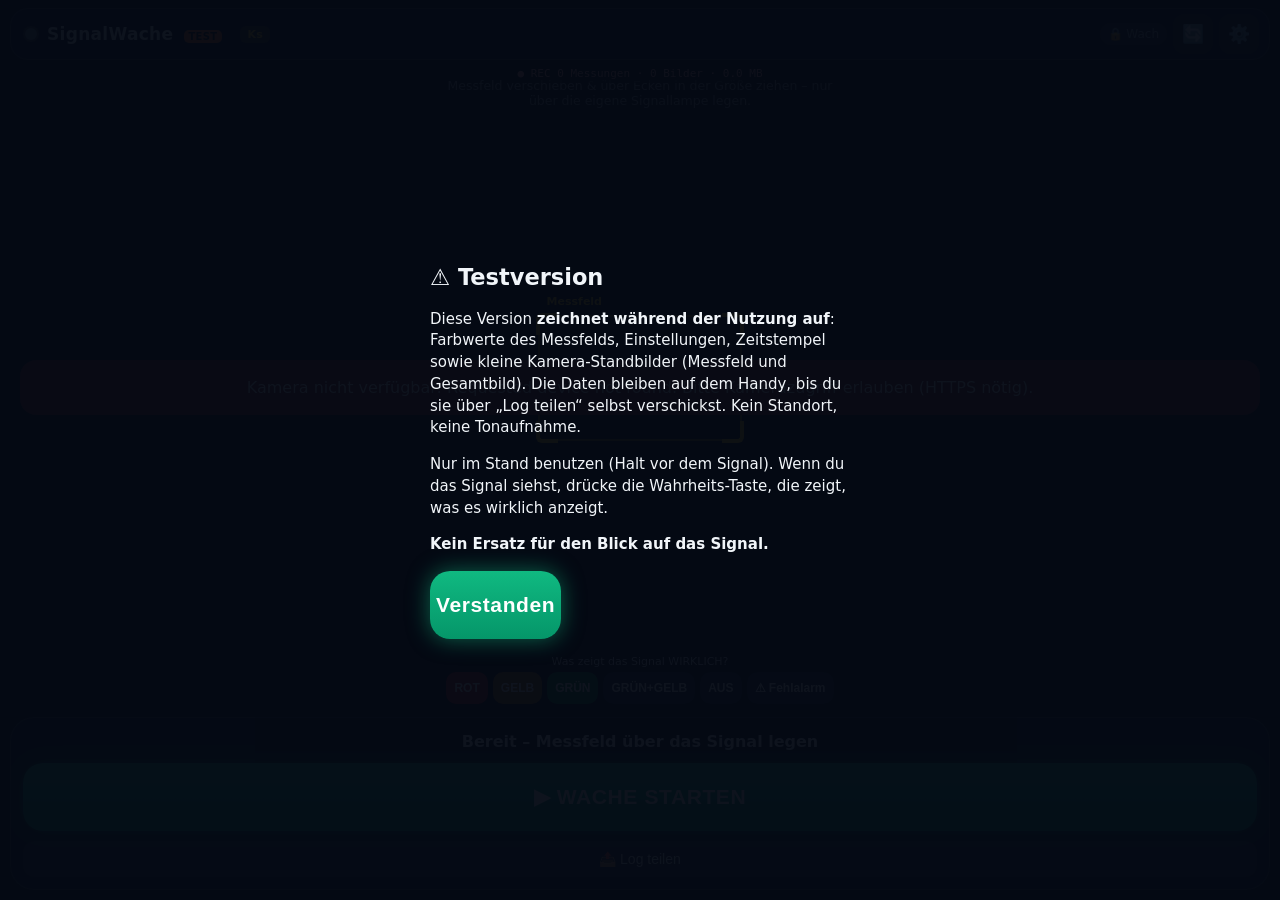
==== app/index.html @ 94a1d6aa "Release test-2 (2) Co-Authored-By: Claude Sonnet 5.5 <noreply@anthropic.com>" ====
<!DOCTYPE html>
<html lang="de">
<head>
<meta charset="utf-8">
<meta name="viewport" content="width=device-width, initial-scale=1, viewport-fit=cover, user-scalable=no">
<meta name="theme-color" content="#0b1220">
<meta name="apple-mobile-web-app-capable" content="yes">
<meta name="mobile-web-app-capable" content="yes">
<meta name="apple-mobile-web-app-status-bar-style" content="black-translucent">
<title>SignalWache TEST</title>
<link rel="manifest" href="manifest.json">
<link rel="icon" href="icon-192.png">
<link rel="apple-touch-icon" href="icon-192.png">
<link rel="stylesheet" href="style.css">
</head>
<body>
<video id="video" autoplay playsinline muted></video>

<!-- Messfeld (ROI) -->
<div id="roi" data-state="none" aria-label="Messfeld">
  <i class="c tl"></i><i class="c tr"></i><i class="c bl"></i><i class="c br"></i>
  <span class="h tl"></span><span class="h tr"></span><span class="h bl"></span><span class="h br"></span>
  <span id="roiTag" class="roi-tag">Messfeld</span>
</div>
<div id="hint" class="hint">Messfeld verschieben &amp; über Ecken in der Größe ziehen – nur über die eigene Signallampe legen.</div>

<canvas id="work" hidden></canvas>

<header class="glass top">
  <div class="brand"><span id="led" class="led"></span><b>SignalWache <small class="testtag">TEST</small></b><span class="systag" id="sysTag">Ks</span></div>
  <div class="top-actions">
    <span class="badge" id="wakeBadge" title="Standby-Schutz">🔒 Wach</span>
    <button id="camBtn" class="icon" aria-label="Kamera wechseln">🔄</button>
    <button id="setBtn" class="icon" aria-label="Einstellungen">⚙️</button>
  </div>
</header>

<div id="rec" class="rec">● REC  0 Messungen · 0 Bilder</div>
<div id="labels" class="labels"><span>Was zeigt das Signal WIRKLICH?</span><div>
<button data-l="red">ROT</button><button data-l="yellow">GELB</button><button data-l="green">GRÜN</button><button data-l="green+yellow">GRÜN+GELB</button><button data-l="off">AUS</button><button data-l="false_alarm">⚠ Fehlalarm</button></div></div>
<div id="labelToast" class="toast"></div>
<div id="alarm" class="alarm" hidden>
  <div class="alarm-in"><div class="alarm-big">FAHRT FREI!</div><div id="alarmSub">Signal</div><small>Eigenes Signal selbst prüfen! Zum Quittieren 1 Sekunde gedrückt halten</small></div>
</div>

<div id="camError" class="cam-error" hidden></div>

<footer class="glass dock">
  <div id="status" class="status" data-state="idle">Bereit – Messfeld über das Signal legen</div>
  <div id="meter" class="meter" hidden></div>
  <button id="mainBtn" class="main start">▶ WACHE STARTEN</button>
  <button id="exportBtn2" class="exp">📤 Log teilen</button>
</footer>

<section id="sheet" class="sheet" aria-hidden="true">
  <div class="sheet-bar"><b>Einstellungen</b><button id="closeSheet" class="icon">✕</button></div>
  <div class="sheet-body">
    <div class="row col"><span>Signalsystem</span>
      <div class="seg" id="sysSeg"><button data-s="ks">KS-Signale</button><button data-s="hl">Hl-Signale</button></div>
      <small id="sysInfo"></small></div>
    <label class="row"><span>Alarmton</span>
      <select id="sound">
        <option value="siren">Sirene (sehr laut, Standard)</option>
        <option value="fanfare">Signal-Fanfare (C-Dur)</option>
        <option value="bell">Eisenbahn-Glocke</option>
        <option value="warn">Warnton (Doppelpiep)</option>
        <option value="voice">Sprachansage „Signal Fahrt frei“</option>
      </select></label>
    <label class="row col"><span>Lautstärke <em id="volV"></em></span>
      <div class="inline"><input type="range" id="vol" min="0" max="100" step="1"><button id="testBtn" class="small">Test</button></div></label>
    <label class="row col"><span>Prüf-Intervall bei Rot <em id="intV"></em></span>
      <input type="range" id="interval" min="0.5" max="4" step="0.5"></label>
    <label class="row col"><span>Empfindlichkeit <em id="sensV"></em></span>
      <input type="range" id="sens" min="1" max="5" step="1">
      <small>Höher = erkennt auch schwache/überstrahlte Lampen (Gelb), kann aber eher Fehlalarme geben.</small></label>
    <label class="row col" id="zoomRow" hidden><span>Kamera-Zoom <em id="zoomV"></em></span>
      <input type="range" id="zoom" min="1" max="4" step="0.1"></label>
    <label class="row"><span>Alarm wiederholen bis quittiert</span><input type="checkbox" id="repeat"></label>
    <label class="row"><span>Blitzlicht bei Alarm (falls möglich)</span><input type="checkbox" id="torch"></label>
    <label class="row"><span>Vibration</span><input type="checkbox" id="vib"></label>
    <label class="row"><span>Messwerte anzeigen</span><input type="checkbox" id="debug"></label>
    <button id="exportBtn" class="small wide">📤 Log teilen / speichern</button>
    <button id="clearLog" class="small wide">🗑 Log löschen</button>
    <button id="resetRoi" class="small wide">Messfeld zurücksetzen</button>
  </div>
</section>
<div id="scrim" class="scrim" hidden></div>

<div id="consent" class="consent"><div class="consent-in"><h2>⚠ Testversion</h2><p>Diese Version <b>zeichnet während der Nutzung auf</b>: Farbwerte des Messfelds, Einstellungen, Zeitstempel sowie kleine Kamera-Standbilder (Messfeld und Gesamtbild). Die Daten bleiben auf dem Handy, bis du sie über „Log teilen“ selbst verschickst. Kein Standort, keine Tonaufnahme.</p><p>Nur im Stand benutzen (Halt vor dem Signal). Wenn du das Signal siehst, drücke die Wahrheits-Taste, die zeigt, was es wirklich anzeigt.</p><p><b>Kein Ersatz für den Blick auf das Signal.</b></p><button id="consentOk" class="main start">Verstanden</button></div></div>
<script src="app.js"></script>
</body>
</html>
---- app/style.css ----
:root{
  --bg:#0b1220; --glass:rgba(11,18,32,.55); --line:rgba(255,255,255,.14);
  --txt:#f1f5f9; --mut:#94a3b8;
  --red:#ef4444; --yel:#facc15; --grn:#22c55e; --focus:#facc15;
  --safe-t:env(safe-area-inset-top,0px); --safe-b:env(safe-area-inset-bottom,0px);
}
*{box-sizing:border-box;-webkit-tap-highlight-color:transparent}
[hidden]{display:none!important}
html,body{margin:0;height:100dvh;overflow:hidden;background:var(--bg);color:var(--txt);
  font-family:system-ui,-apple-system,"Segoe UI",Roboto,sans-serif;touch-action:none;user-select:none;-webkit-user-select:none}
#video{position:fixed;inset:0;width:100vw;height:100dvh;object-fit:cover;background:#000}
#video.mirror{transform:scaleX(-1)}

.glass{background:var(--glass);backdrop-filter:blur(14px);-webkit-backdrop-filter:blur(14px);border:1px solid var(--line)}
.top{position:fixed;z-index:20;top:calc(var(--safe-t) + 8px);left:10px;right:10px;height:52px;border-radius:18px;
  display:flex;align-items:center;justify-content:space-between;padding:0 10px 0 14px}
.brand{display:flex;align-items:center;gap:10px;font-size:17px;letter-spacing:.3px}
.led{width:12px;height:12px;border-radius:50%;background:#64748b;box-shadow:0 0 0 2px rgba(255,255,255,.15)}
.led[data-s=red]{background:var(--red);box-shadow:0 0 10px var(--red)}
.led[data-s=yellow]{background:var(--yel);box-shadow:0 0 10px var(--yel)}
.led[data-s=green]{background:var(--grn);box-shadow:0 0 10px var(--grn)}
.top-actions{display:flex;align-items:center;gap:6px}
.badge{font-size:12px;padding:4px 8px;border-radius:99px;background:rgba(255,255,255,.1);color:var(--mut)}
.badge.on{color:#86efac;background:rgba(34,197,94,.18)}
.icon{width:40px;height:40px;border:0;border-radius:12px;background:rgba(255,255,255,.08);color:var(--txt);font-size:18px}
.icon:active{background:rgba(255,255,255,.2)}

/* ROI */
#roi{position:fixed;z-index:10;border:2px solid rgba(250,204,21,.55);border-radius:4px;cursor:move;touch-action:none;
  box-shadow:0 0 0 9999px rgba(0,0,0,.35)}
#roi[data-state=red]{border-color:var(--red)} #roi[data-state=yellow]{border-color:var(--yel)} #roi[data-state=green]{border-color:var(--grn)}
.c{position:absolute;width:22px;height:22px;border:0 solid var(--focus);pointer-events:none}
.c.tl{left:-4px;top:-4px;border-width:4px 0 0 4px;border-top-left-radius:6px}
.c.tr{right:-4px;top:-4px;border-width:4px 4px 0 0;border-top-right-radius:6px}
.c.bl{left:-4px;bottom:-4px;border-width:0 0 4px 4px;border-bottom-left-radius:6px}
.c.br{right:-4px;bottom:-4px;border-width:0 4px 4px 0;border-bottom-right-radius:6px}
/* große, unsichtbare Griffflächen an den Ecken */
.h{position:absolute;width:48px;height:48px;touch-action:none}
.h.tl{left:-24px;top:-24px;cursor:nwse-resize}.h.tr{right:-24px;top:-24px;cursor:nesw-resize}
.h.bl{left:-24px;bottom:-24px;cursor:nesw-resize}.h.br{right:-24px;bottom:-24px;cursor:nwse-resize}
.roi-tag{position:absolute;left:0;top:-24px;font-size:11px;font-weight:700;padding:2px 7px;border-radius:6px;
  background:rgba(0,0,0,.6);color:var(--focus);white-space:nowrap;pointer-events:none}
.hint{position:fixed;z-index:9;left:50%;top:calc(var(--safe-t) + 70px);transform:translateX(-50%);width:min(92vw,420px);
  text-align:center;font-size:12.5px;padding:8px 12px;border-radius:12px;background:rgba(0,0,0,.55);color:#e2e8f0;
  transition:opacity .6s;pointer-events:none}
.hint.gone{opacity:0}

/* Dock */
.dock{position:fixed;z-index:20;left:10px;right:10px;bottom:calc(var(--safe-b) + 10px);border-radius:24px;padding:12px;
  display:flex;flex-direction:column;gap:10px}
.status{text-align:center;font-weight:600;font-size:16px;padding:2px 4px}
.status[data-state=red]{color:#fca5a5}.status[data-state=yellow]{color:#fde047}.status[data-state=green]{color:#86efac}
.meter{text-align:center;font:12px ui-monospace,Consolas,monospace;color:var(--mut)}
.main{height:68px;border:0;border-radius:20px;font-size:21px;font-weight:800;letter-spacing:.6px;color:#fff;
  box-shadow:0 6px 24px rgba(0,0,0,.4);transition:transform .08s}
.main:active{transform:scale(.97)}
.main.start{background:linear-gradient(180deg,#10b981,#059669);box-shadow:0 0 22px rgba(16,185,129,.5)}
.main.stop{background:linear-gradient(180deg,#e11d48,#be123c);animation:pulse 1.6s infinite}
@keyframes pulse{0%,100%{box-shadow:0 0 0 0 rgba(225,29,72,.6)}50%{box-shadow:0 0 0 12px rgba(225,29,72,0)}}

/* Alarm */
.alarm{position:fixed;inset:0;z-index:40;display:flex;align-items:center;justify-content:center;text-align:center;
  background:rgba(22,163,74,.9);animation:flash .5s infinite alternate}
.alarm[data-c=yellow]{background:rgba(202,138,4,.92)}
.alarm[data-c=both]{background:linear-gradient(180deg,rgba(22,163,74,.92),rgba(202,138,4,.92))}
.alarm.hold .alarm-in{opacity:.55;transform:scale(.97)}
.alarm-big{font-size:min(11.5vw,84px);padding:0 8px;font-weight:900;line-height:1}
#alarmSub{font-size:24px;margin:14px 0 20px;font-weight:700}
.alarm small{opacity:.85;font-size:14px}
@keyframes flash{from{filter:brightness(1)}to{filter:brightness(1.35)}}
.cam-error{position:fixed;z-index:30;left:20px;right:20px;top:40%;padding:18px;border-radius:16px;background:rgba(127,29,29,.92);text-align:center}

/* Sheet */
.scrim{position:fixed;inset:0;z-index:50;background:rgba(0,0,0,.5)}
.sheet{position:fixed;z-index:60;left:0;right:0;bottom:0;max-height:82dvh;overflow:auto;border-radius:24px 24px 0 0;
  background:#111a2e;border-top:1px solid var(--line);transform:translateY(105%);transition:transform .28s ease;touch-action:pan-y;
  padding-bottom:var(--safe-b)}
.sheet.open{transform:none}
.sheet-bar{display:flex;justify-content:space-between;align-items:center;padding:14px 16px 6px;position:sticky;top:0;background:#111a2e;font-size:18px}
.sheet-body{padding:6px 16px 22px;display:flex;flex-direction:column;gap:6px}
.row{display:flex;justify-content:space-between;align-items:center;gap:12px;padding:12px 0;border-bottom:1px solid var(--line)}
.row.col{flex-direction:column;align-items:stretch}
.row em{font-style:normal;color:var(--yel);margin-left:6px}
.row small{color:var(--mut);font-size:12px}
.inline{display:flex;gap:12px;align-items:center}
input[type=range]{flex:1;width:100%;accent-color:var(--yel);height:32px}
input[type=checkbox]{width:26px;height:26px;accent-color:var(--grn)}
select{background:#1e293b;color:var(--txt);border:1px solid var(--line);border-radius:10px;padding:10px;font-size:15px;max-width:60%}
.small{background:#1e293b;color:var(--txt);border:1px solid var(--line);border-radius:10px;padding:10px 16px;font-size:15px}
.small.wide{margin-top:10px}

/* TEST */
.testtag{background:#f97316;color:#000;border-radius:5px;padding:1px 5px;font-size:10px;margin-left:4px}
.rec{position:fixed;z-index:45;top:calc(var(--safe-t) + 64px);left:50%;transform:translateX(-50%);font:11px ui-monospace,Consolas,monospace;color:#fca5a5;background:rgba(0,0,0,.6);padding:3px 10px;border-radius:99px;white-space:nowrap}
.labels{position:fixed;z-index:45;left:10px;right:10px;bottom:calc(var(--safe-b) + 196px);text-align:center;font-size:11px;color:#e2e8f0}
.labels div{display:flex;gap:5px;justify-content:center;margin-top:4px;flex-wrap:wrap}
.labels button{border:0;border-radius:10px;padding:9px 8px;font-size:12px;font-weight:700;color:#fff;background:rgba(30,41,59,.85)}
.labels button[data-l=red]{background:#b91c1c}.labels button[data-l=yellow]{background:#a16207}.labels button[data-l=green]{background:#15803d}.labels button[data-l=green+yellow]{background:linear-gradient(90deg,#15803d,#a16207)}
.toast{position:fixed;z-index:35;left:50%;top:45%;transform:translateX(-50%);background:rgba(0,0,0,.8);padding:10px 18px;border-radius:12px;opacity:0;transition:opacity .2s;pointer-events:none}
.toast.show{opacity:1}
.exp{border:0;border-radius:12px;padding:10px;background:rgba(255,255,255,.1);color:var(--txt);font-size:14px}
.consent{position:fixed;inset:0;z-index:80;background:rgba(5,10,20,.96);display:flex;align-items:center;justify-content:center;padding:20px;touch-action:auto}
.consent-in{max-width:420px;font-size:15px;line-height:1.45}.consent h2{margin:0 0 10px}

.seg{display:flex;gap:6px;margin:6px 0}
.seg button{flex:1;padding:12px;border:1px solid var(--line);border-radius:12px;background:#1e293b;color:var(--txt);font-size:16px;font-weight:700}
.seg button.on{background:var(--yel);color:#111;border-color:var(--yel)}
.systag{margin-left:8px;font-size:11px;font-weight:800;padding:2px 7px;border-radius:6px;background:rgba(250,204,21,.2);color:var(--yel)}
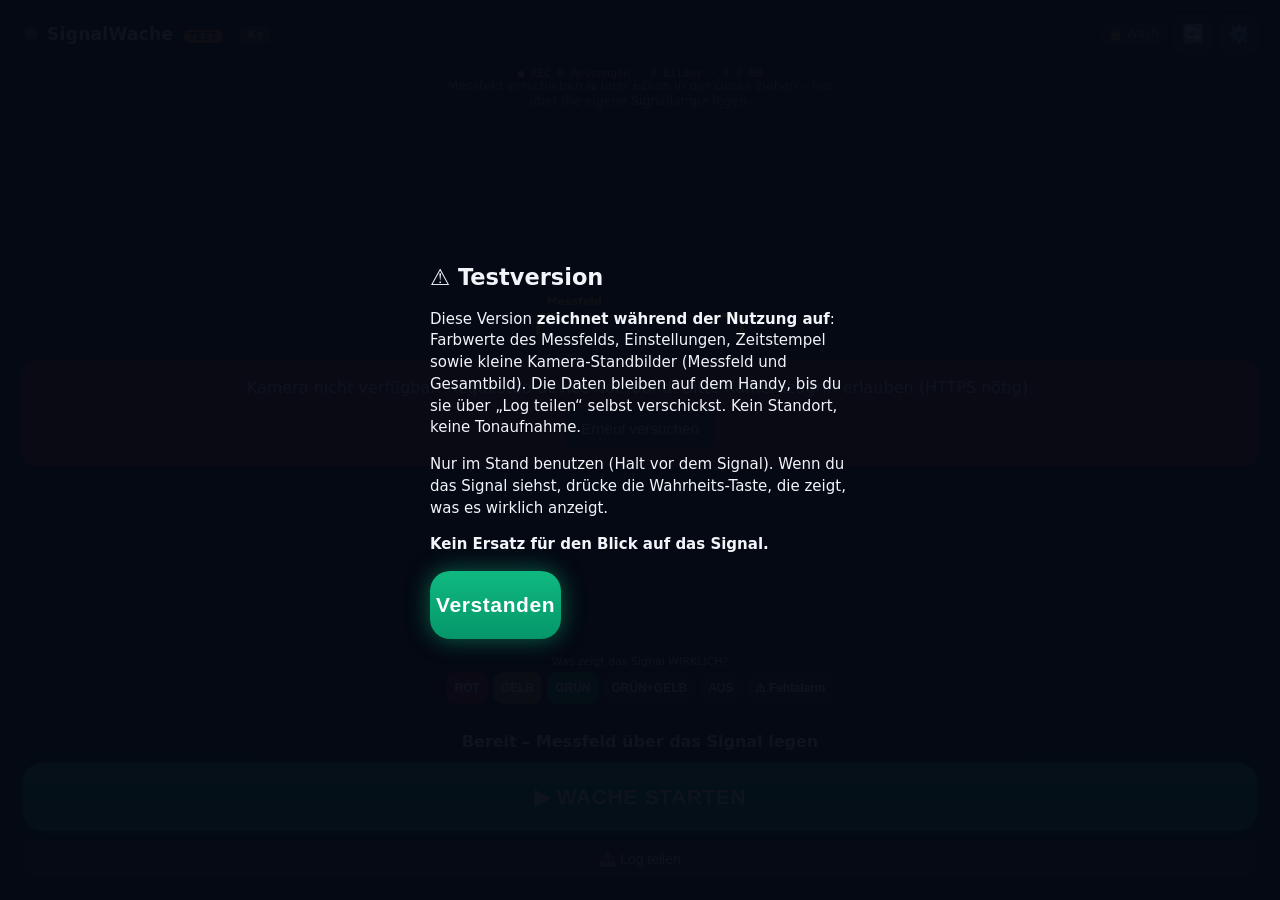
==== commit b5b5376b: "Release 0.0.2.2 (5) Co-Authored-By: Claude Sonnet 5.5 <noreply@anthropic.com>" ====
--- a/app/index.html
+++ b/app/index.html
@@ -73,12 +73,25 @@
     <label class="row col"><span>Empfindlichkeit <em id="sensV"></em></span>
       <input type="range" id="sens" min="1" max="5" step="1">
       <small>Höher = erkennt auch schwache/überstrahlte Lampen (Gelb), kann aber eher Fehlalarme geben.</small></label>
+    <div class="row col" id="camBox"><span>Kamera-Belichtung</span>
+      <select id="camMode"><option value="protect">Lichter schonen (empfohlen)</option><option value="auto">Automatisch</option><option value="manual">Manuell (ISO / Belichtungszeit)</option></select>
+      <small>Helle Lampen übersteuern die Kamera: Rot sieht dann orange/gelb aus. „Lichter schonen“ macht das Bild dunkler, die Lampenfarben werden genauer.</small>
+      <div class="sub" id="expRow" hidden><span>Belichtungskorrektur <em id="expV"></em></span><input type="range" id="exp" min="-2" max="2" step="0.5"></div>
+      <div class="sub" id="isoRow" hidden><span>ISO (Empfindlichkeit) <em id="isoV"></em></span><input type="range" id="iso" min="50" max="800" step="50"></div>
+      <div class="sub" id="shutRow" hidden><span>Belichtungszeit <em id="shutV"></em></span><input type="range" id="shutter" min="1" max="1000" step="1"></div>
+      <div class="sub" id="wbRow" hidden><span>Weißabgleich</span><select id="wb"><option value="auto">Automatisch</option><option value="fixed">Fest (stabilere Farben)</option></select></div>
+      <div class="sub" id="ctRow" hidden><span>Farbtemperatur <em id="ctV"></em></span><input type="range" id="ct" min="2000" max="8000" step="100"></div>
+      <small id="camState"></small></div>
     <label class="row col" id="zoomRow" hidden><span>Kamera-Zoom <em id="zoomV"></em></span>
       <input type="range" id="zoom" min="1" max="4" step="0.1"></label>
     <label class="row"><span>Alarm wiederholen bis quittiert</span><input type="checkbox" id="repeat"></label>
     <label class="row"><span>Blitzlicht bei Alarm (falls möglich)</span><input type="checkbox" id="torch"></label>
     <label class="row"><span>Vibration</span><input type="checkbox" id="vib"></label>
     <label class="row"><span>Messwerte anzeigen</span><input type="checkbox" id="debug"></label>
+    <div class="row col" id="calBox"><span>Farbkalibrierung <em id="calState"></em></span>
+      <small>Damit die App weiß, wie <b>dein Handy</b> Rot und Gelb sieht: Messfeld genau über eine <b>rote</b> Lampe legen und „Rot lernen“ tippen, später über eine <b>gelbe</b> Lampe und „Gelb lernen“. Nur lernen, wenn das Signal sicher diese Farbe zeigt.</small>
+      <div class="inline" style="flex-wrap:wrap"><button id="learnRed" class="small">Rot lernen</button><button id="learnYellow" class="small">Gelb lernen</button><button id="calReset" class="small">Zurücksetzen</button></div>
+      <small id="calMsg"></small></div>
     <button id="exportBtn" class="small wide">📤 Log teilen / speichern</button>
     <button id="clearLog" class="small wide">🗑 Log löschen</button>
     <button id="resetRoi" class="small wide">Messfeld zurücksetzen</button>
--- a/app/style.css
+++ b/app/style.css
@@ -106,3 +106,7 @@
 .seg button{flex:1;padding:12px;border:1px solid var(--line);border-radius:12px;background:#1e293b;color:var(--txt);font-size:16px;font-weight:700}
 .seg button.on{background:var(--yel);color:#111;border-color:var(--yel)}
 .systag{margin-left:8px;font-size:11px;font-weight:800;padding:2px 7px;border-radius:6px;background:rgba(250,204,21,.2);color:var(--yel)}
+
+.cam-actions{display:flex;gap:8px;justify-content:center;margin-top:12px;flex-wrap:wrap}
+
+.sub{display:flex;flex-direction:column;gap:4px;margin-top:10px}.sub>span{font-size:14px;color:var(--mut)}.sub em{font-style:normal;color:var(--yel);margin-left:6px}
